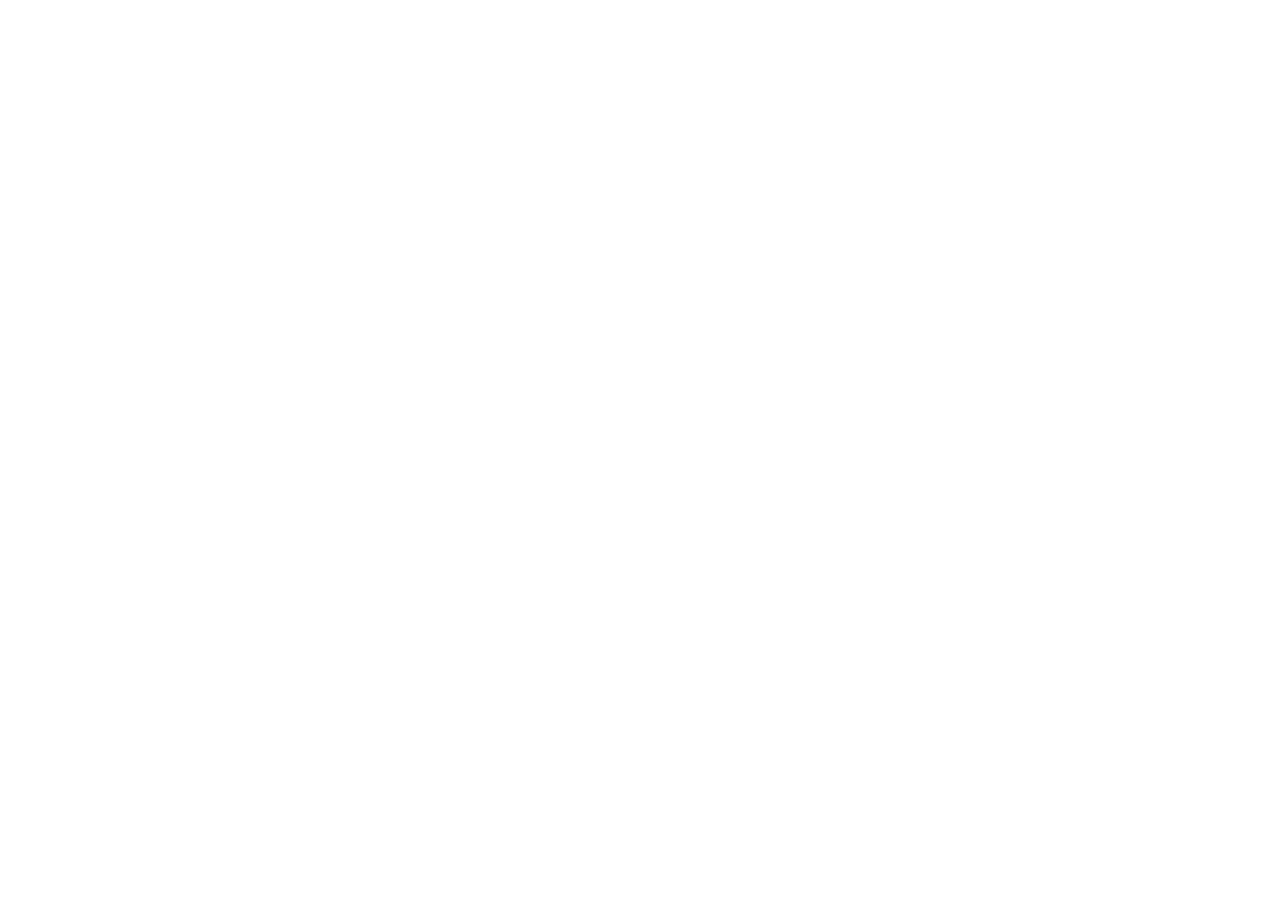
==== docs/index.html @ 1161f5cc "Docs added" ====
<!doctype html><html lang="en"><head><meta charset="utf-8"/><link rel="icon" href="/favicon.ico"/><meta name="viewport" content="width=device-width,initial-scale=1"/><meta name="theme-color" content="#000000"/><meta name="description" content="Web site created using create-react-app"/><link rel="apple-touch-icon" href="/logo192.png"/><link rel="manifest" href="/manifest.json"/><title>Aplicación de gifs</title><link rel="stylesheet" href="https://cdnjs.cloudflare.com/ajax/libs/animate.css/4.0.0/animate.min.css"/><link href="/static/css/main.5622edf3.chunk.css" rel="stylesheet"></head><body><noscript>You need to enable JavaScript to run this app.</noscript><div id="root"></div><script>!function(e){function r(r){for(var n,p,f=r[0],i=r[1],l=r[2],c=0,s=[];c<f.length;c++)p=f[c],Object.prototype.hasOwnProperty.call(o,p)&&o[p]&&s.push(o[p][0]),o[p]=0;for(n in i)Object.prototype.hasOwnProperty.call(i,n)&&(e[n]=i[n]);for(a&&a(r);s.length;)s.shift()();return u.push.apply(u,l||[]),t()}function t(){for(var e,r=0;r<u.length;r++){for(var t=u[r],n=!0,f=1;f<t.length;f++){var i=t[f];0!==o[i]&&(n=!1)}n&&(u.splice(r--,1),e=p(p.s=t[0]))}return e}var n={},o={1:0},u=[];function p(r){if(n[r])return n[r].exports;var t=n[r]={i:r,l:!1,exports:{}};return e[r].call(t.exports,t,t.exports,p),t.l=!0,t.exports}p.m=e,p.c=n,p.d=function(e,r,t){p.o(e,r)||Object.defineProperty(e,r,{enumerable:!0,get:t})},p.r=function(e){"undefined"!=typeof Symbol&&Symbol.toStringTag&&Object.defineProperty(e,Symbol.toStringTag,{value:"Module"}),Object.defineProperty(e,"__esModule",{value:!0})},p.t=function(e,r){if(1&r&&(e=p(e)),8&r)return e;if(4&r&&"object"==typeof e&&e&&e.__esModule)return e;var t=Object.create(null);if(p.r(t),Object.defineProperty(t,"default",{enumerable:!0,value:e}),2&r&&"string"!=typeof e)for(var n in e)p.d(t,n,function(r){return e[r]}.bind(null,n));return t},p.n=function(e){var r=e&&e.__esModule?function(){return e.default}:function(){return e};return p.d(r,"a",r),r},p.o=function(e,r){return Object.prototype.hasOwnProperty.call(e,r)},p.p="/";var f=this["webpackJsonpgif-expert-app"]=this["webpackJsonpgif-expert-app"]||[],i=f.push.bind(f);f.push=r,f=f.slice();for(var l=0;l<f.length;l++)r(f[l]);var a=i;t()}([])</script><script src="/static/js/2.0ba6f1d5.chunk.js"></script><script src="/static/js/main.ff025b3a.chunk.js"></script></body></html>
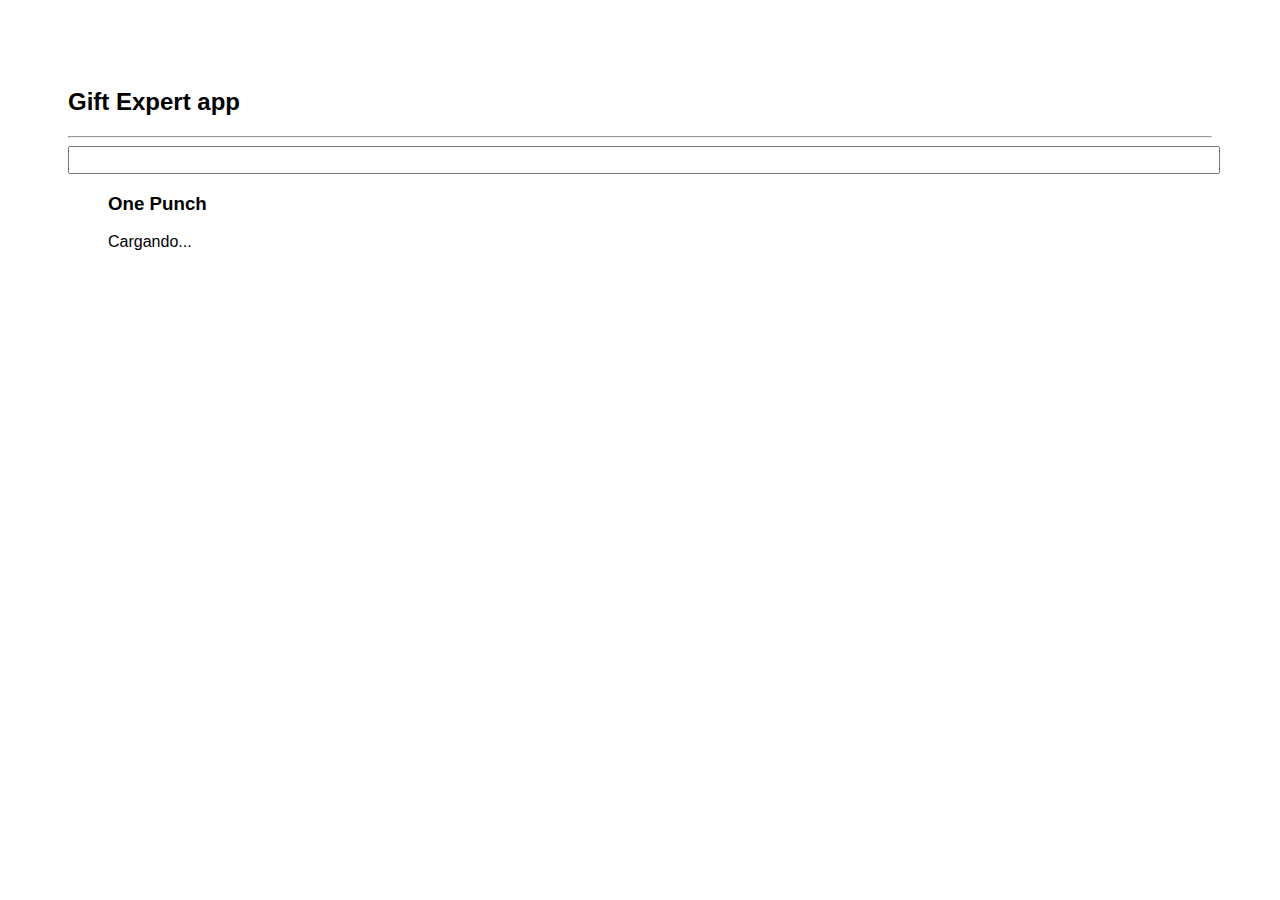
==== commit 5e997863: "HTML updated" ====
--- a/docs/index.html
+++ b/docs/index.html
@@ -1 +1,118 @@
-<!doctype html><html lang="en"><head><meta charset="utf-8"/><link rel="icon" href="/favicon.ico"/><meta name="viewport" content="width=device-width,initial-scale=1"/><meta name="theme-color" content="#000000"/><meta name="description" content="Web site created using create-react-app"/><link rel="apple-touch-icon" href="/logo192.png"/><link rel="manifest" href="/manifest.json"/><title>Aplicación de gifs</title><link rel="stylesheet" href="https://cdnjs.cloudflare.com/ajax/libs/animate.css/4.0.0/animate.min.css"/><link href="/static/css/main.5622edf3.chunk.css" rel="stylesheet"></head><body><noscript>You need to enable JavaScript to run this app.</noscript><div id="root"></div><script>!function(e){function r(r){for(var n,p,f=r[0],i=r[1],l=r[2],c=0,s=[];c<f.length;c++)p=f[c],Object.prototype.hasOwnProperty.call(o,p)&&o[p]&&s.push(o[p][0]),o[p]=0;for(n in i)Object.prototype.hasOwnProperty.call(i,n)&&(e[n]=i[n]);for(a&&a(r);s.length;)s.shift()();return u.push.apply(u,l||[]),t()}function t(){for(var e,r=0;r<u.length;r++){for(var t=u[r],n=!0,f=1;f<t.length;f++){var i=t[f];0!==o[i]&&(n=!1)}n&&(u.splice(r--,1),e=p(p.s=t[0]))}return e}var n={},o={1:0},u=[];function p(r){if(n[r])return n[r].exports;var t=n[r]={i:r,l:!1,exports:{}};return e[r].call(t.exports,t,t.exports,p),t.l=!0,t.exports}p.m=e,p.c=n,p.d=function(e,r,t){p.o(e,r)||Object.defineProperty(e,r,{enumerable:!0,get:t})},p.r=function(e){"undefined"!=typeof Symbol&&Symbol.toStringTag&&Object.defineProperty(e,Symbol.toStringTag,{value:"Module"}),Object.defineProperty(e,"__esModule",{value:!0})},p.t=function(e,r){if(1&r&&(e=p(e)),8&r)return e;if(4&r&&"object"==typeof e&&e&&e.__esModule)return e;var t=Object.create(null);if(p.r(t),Object.defineProperty(t,"default",{enumerable:!0,value:e}),2&r&&"string"!=typeof e)for(var n in e)p.d(t,n,function(r){return e[r]}.bind(null,n));return t},p.n=function(e){var r=e&&e.__esModule?function(){return e.default}:function(){return e};return p.d(r,"a",r),r},p.o=function(e,r){return Object.prototype.hasOwnProperty.call(e,r)},p.p="/";var f=this["webpackJsonpgif-expert-app"]=this["webpackJsonpgif-expert-app"]||[],i=f.push.bind(f);f.push=r,f=f.slice();for(var l=0;l<f.length;l++)r(f[l]);var a=i;t()}([])</script><script src="/static/js/2.0ba6f1d5.chunk.js"></script><script src="/static/js/main.ff025b3a.chunk.js"></script></body></html>+<!DOCTYPE html>
+<html lang="en">
+  <head>
+    <meta charset="utf-8" />
+    <link rel="icon" href="./favicon.ico" />
+    <meta name="viewport" content="width=device-width,initial-scale=1" />
+    <meta name="theme-color" content="#000000" />
+    <meta
+      name="description"
+      content="Web site created using create-react-app"
+    />
+    <link rel="apple-touch-icon" href="./logo192.png" />
+    <link rel="manifest" href="./manifest.json" />
+    <title>Aplicación de gifs</title>
+    <link
+      rel="stylesheet"
+      href="https://cdnjs.cloudflare.com/ajax/libs/animate.css/4.0.0/animate.min.css"
+    />
+    <link href="./static/css/main.5622edf3.chunk.css" rel="stylesheet" />
+  </head>
+  <body>
+    <noscript>You need to enable JavaScript to run this app.</noscript>
+    <div id="root"></div>
+    <script>
+      !(function (e) {
+        function r(r) {
+          for (
+            var n, p, f = r[0], i = r[1], l = r[2], c = 0, s = [];
+            c < f.length;
+            c++
+          )
+            (p = f[c]),
+              Object.prototype.hasOwnProperty.call(o, p) &&
+                o[p] &&
+                s.push(o[p][0]),
+              (o[p] = 0);
+          for (n in i)
+            Object.prototype.hasOwnProperty.call(i, n) && (e[n] = i[n]);
+          for (a && a(r); s.length; ) s.shift()();
+          return u.push.apply(u, l || []), t();
+        }
+        function t() {
+          for (var e, r = 0; r < u.length; r++) {
+            for (var t = u[r], n = !0, f = 1; f < t.length; f++) {
+              var i = t[f];
+              0 !== o[i] && (n = !1);
+            }
+            n && (u.splice(r--, 1), (e = p((p.s = t[0]))));
+          }
+          return e;
+        }
+        var n = {},
+          o = { 1: 0 },
+          u = [];
+        function p(r) {
+          if (n[r]) return n[r].exports;
+          var t = (n[r] = { i: r, l: !1, exports: {} });
+          return e[r].call(t.exports, t, t.exports, p), (t.l = !0), t.exports;
+        }
+        (p.m = e),
+          (p.c = n),
+          (p.d = function (e, r, t) {
+            p.o(e, r) ||
+              Object.defineProperty(e, r, { enumerable: !0, get: t });
+          }),
+          (p.r = function (e) {
+            "undefined" != typeof Symbol &&
+              Symbol.toStringTag &&
+              Object.defineProperty(e, Symbol.toStringTag, { value: "Module" }),
+              Object.defineProperty(e, "__esModule", { value: !0 });
+          }),
+          (p.t = function (e, r) {
+            if ((1 & r && (e = p(e)), 8 & r)) return e;
+            if (4 & r && "object" == typeof e && e && e.__esModule) return e;
+            var t = Object.create(null);
+            if (
+              (p.r(t),
+              Object.defineProperty(t, "default", { enumerable: !0, value: e }),
+              2 & r && "string" != typeof e)
+            )
+              for (var n in e)
+                p.d(
+                  t,
+                  n,
+                  function (r) {
+                    return e[r];
+                  }.bind(null, n)
+                );
+            return t;
+          }),
+          (p.n = function (e) {
+            var r =
+              e && e.__esModule
+                ? function () {
+                    return e.default;
+                  }
+                : function () {
+                    return e;
+                  };
+            return p.d(r, "a", r), r;
+          }),
+          (p.o = function (e, r) {
+            return Object.prototype.hasOwnProperty.call(e, r);
+          }),
+          (p.p = "/");
+        var f = (this["webpackJsonpgif-expert-app"] =
+            this["webpackJsonpgif-expert-app"] || []),
+          i = f.push.bind(f);
+        (f.push = r), (f = f.slice());
+        for (var l = 0; l < f.length; l++) r(f[l]);
+        var a = i;
+        t();
+      })([]);
+    </script>
+    <script src="./static/js/2.0ba6f1d5.chunk.js"></script>
+    <script src="./static/js/main.ff025b3a.chunk.js"></script>
+  </body>
+</html>
--- a/docs/static/css/main.5622edf3.chunk.css
+++ b/docs/static/css/main.5622edf3.chunk.css
@@ -0,0 +1,2 @@
+*{font-family:Arial,Helvetica,sans-serif}body{padding:60px}input{color:grey;font-size:1.2rem;width:100%}.card{align-content:center;border:1px solid grey;border-radius:6px;overflow:hidden;margin-top:10px;margin-right:10px}.card-grid{display:flex;flex-direction:row;flex-wrap:wrap}.card p{padding:5px;text-align:center}.card img{max-height:170px}
+/*# sourceMappingURL=main.5622edf3.chunk.css.map */